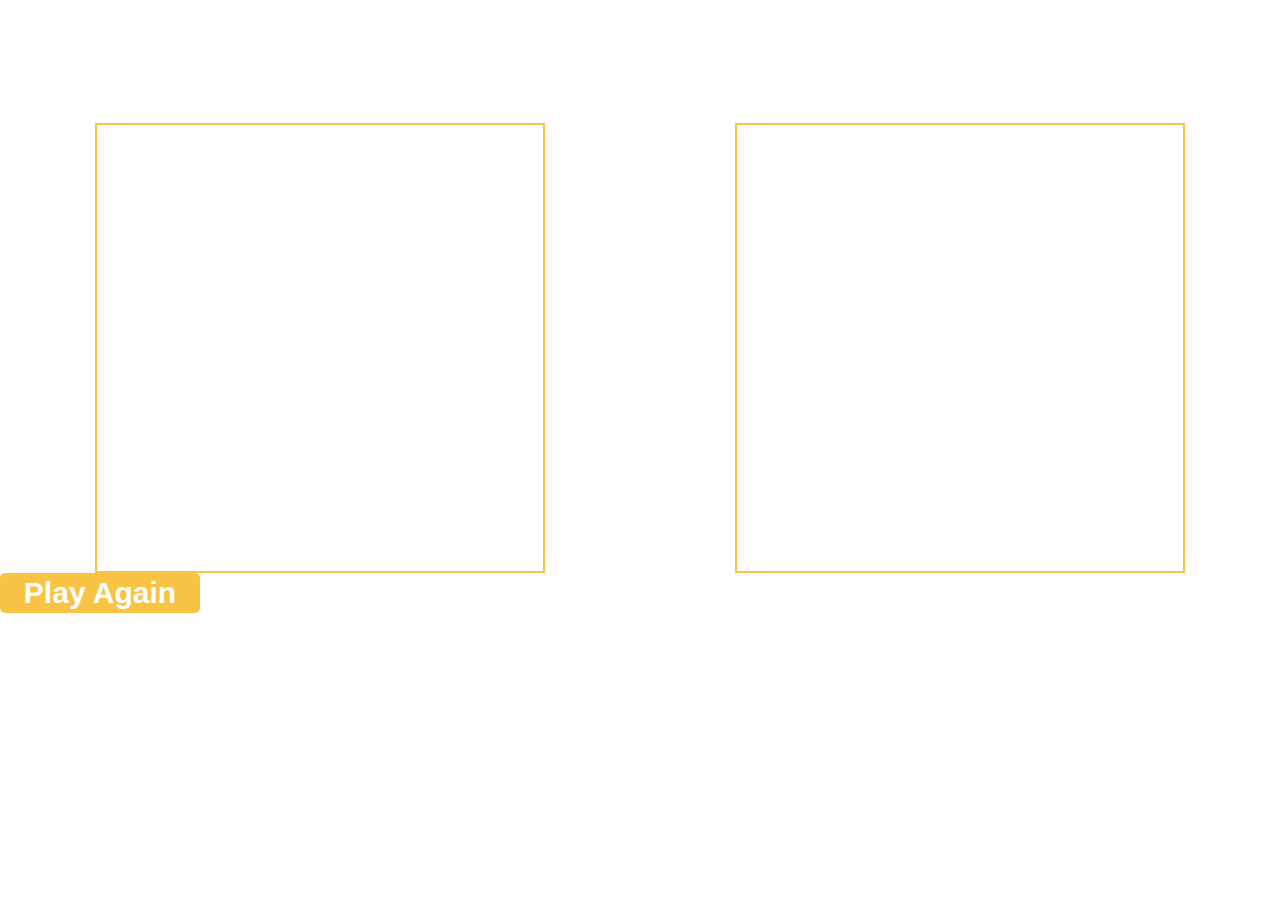
==== game.html @ da866f4b "done" ====
<!DOCTYPE html>
<html lang="en">

<head>
    <meta charset="UTF-8">
    <meta name="viewport" content="width=device-width, initial-scale=1.0">
    <title>Rock-Paper-Scissors Game</title>
    <link rel="stylesheet" href="./game.css">
</head>

<body>
    <div id="game-score">
        <span id="player-score">0</span>
        <p>&nbsp;-&nbsp;</p>
        <span id="computer-score">0</span>
    </div>

    <div id="game-arena">
        <div id="player-arena">
            <div class="player-name">
                <p>You</p>
            </div>
            <div class="player-images" id="player-choice"></div>
            <div id="options">
                <img id="rock" src="./assets/rock-logo.png" alt="">
                <img id="paper" src="./assets/paper-logo.png" alt="">
                <img id="scissors" src="./assets/scissors-logo.png" alt="">
            </div>
        </div>

        <div id="versus"><img src="./assets/versus-icon.png" alt=""></div>

        <div id="computer-arena">
            <div class="computer-name">
                <p>Computer</p>
            </div>
            <div class="computer-images" id="random-image"></div>
        </div>
    </div>

    <div id="result-footer">
        <p id="result-win">You Won the Game</p>
        <p id="result-lose">You Lost the Game</p>
        <div id="play-again-btn">Play Again</div>
    </div>

    <script src="./game.js"></script>
</body>

</html>
---- game.css ----
* {
    margin: 0;
    padding: 0;
    box-sizing: border-box;
    user-select: none;
}

body {
    background-image: url(./assets/bg.png);
    background-size: cover;
    background-repeat: no-repeat;    
}
#game-score {
    margin-top: 20px;
    display: flex;
    justify-content: center;
    font-size: 90px;
    color: white;
    font-weight: 700;
    font-family: 'Poppins', sans-serif;
}
#game-arena {
    display: flex;
    justify-content: space-evenly;
}

#player-arena {
    height: 450px;
    width: 450px;
    border: 2px solid #F9C446;
    display: flex;
    flex-direction: column;
    justify-content: space-between
}
#computer-arena{
    height: 450px;
    width: 450px;
    border: 2px solid #F9C446;
}
#vs img {
    height: 500px;
    width: 100px;
}
.player-name , .computer-name {
    color: white;
    display: flex;
    justify-content: center;
    font-size: 45px;
    font-weight: 700;
    font-family: 'Poppins', sans-serif;
}

#options {
    display: flex;
    justify-content: space-around;
    margin-bottom: 20px;
}

#options img {
    height: 90px;
}

.player-image , .computer-images , img {
    height: 280px;
}

#result-win {
    font-size: 40px;
    color: white;
    font-family: 'Poppins', sans-serif;
    font-weight: 600;
    display: none;
}
#result-lose {
    font-size: 40px;
    color: white;
    font-family: 'Poppins', sans-serif;
    font-weight: 600;
    display: none;
}
#play-again-btn {
    height: 40px;
    width: 200px;
    background-color: #F9C446;
    border-radius: 5px;
    color: white;
    display: flex;
    justify-content: center;
    align-items: center;
    font-size: 30px;
    font-family: 'Poppins', sans-serif;
    font-weight: 700;
}

#footer {
    margin-top: 10px;
    display: flex;
    flex-direction: column;
    align-items: center;
}
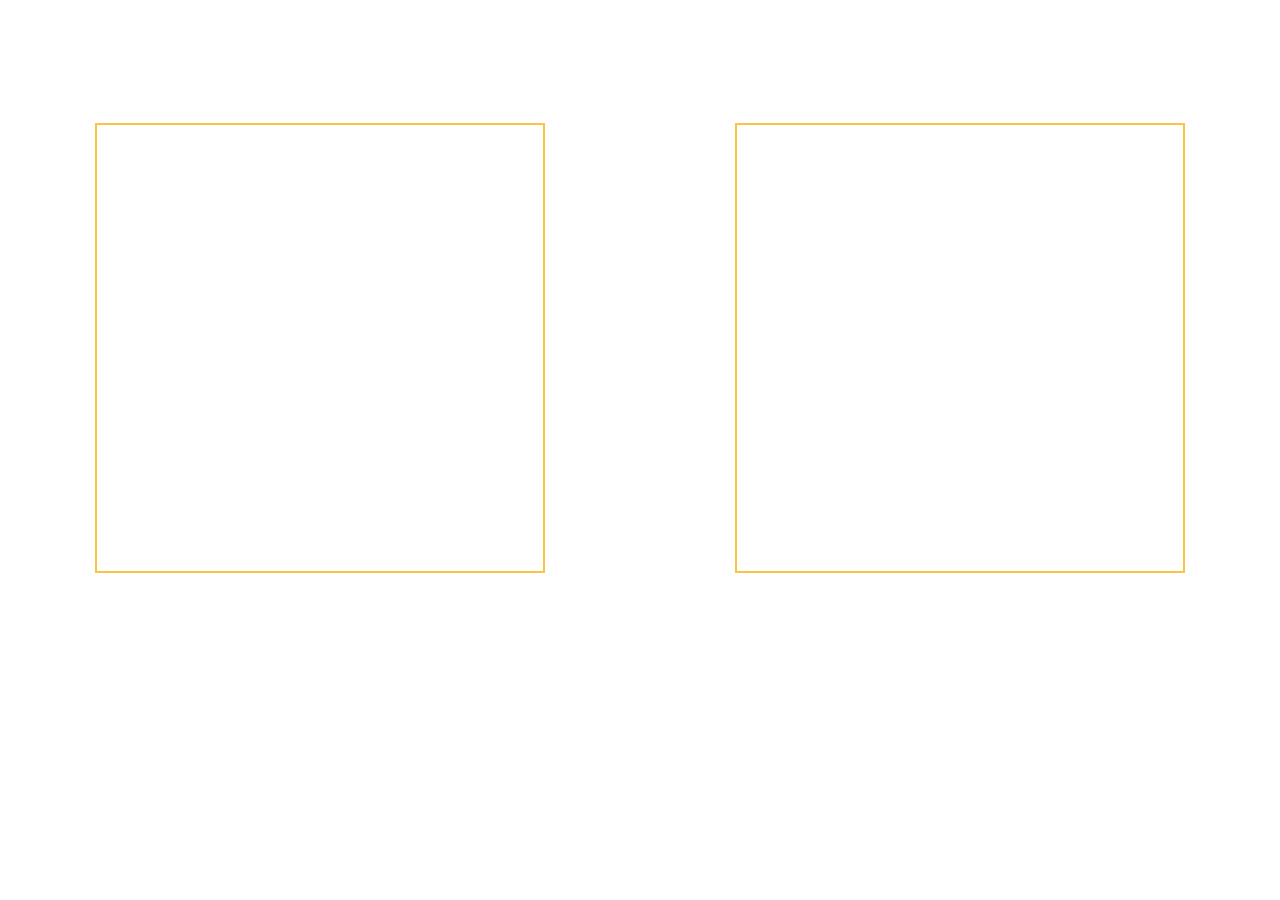
==== commit 704efeaa: "dome" ====
--- a/game.html
+++ b/game.html
@@ -28,7 +28,7 @@
             </div>
         </div>
 
-        <div id="versus"><img src="./assets/versus-icon.png" alt=""></div>
+        <div id="versus"><img src="./assets/vs.png" alt=""></div>
 
         <div id="computer-arena">
             <div class="computer-name">
--- a/game.css
+++ b/game.css
@@ -98,3 +98,10 @@
     flex-direction: column;
     align-items: center;
 }
+#result-footer{
+    display: none;
+    flex-direction: column;
+    justify-content: center;
+    align-items: center;
+    padding-top: 50px;
+}
